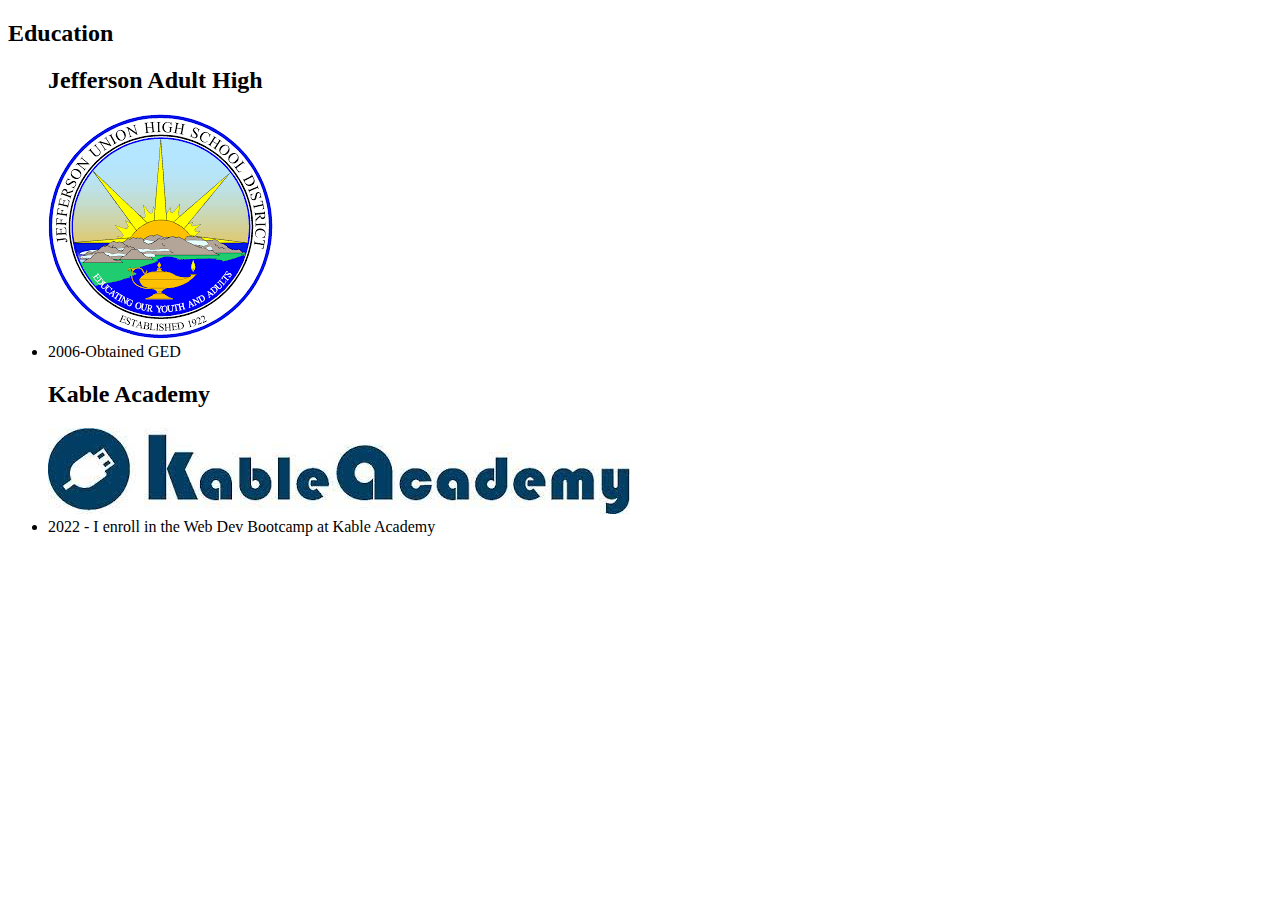
==== education.html @ ae8a5829 "Add files via upload" ====
<!DOCTYPE html>
<html lang="en">
<head>
    <meta charset="UTF-8">
    <meta http-equiv="X-UA-Compatible" content="IE=edge">
    <meta name="viewport" content="width=device-width, initial-scale=1.0">
    <title>Document</title>
</head> 
<body>
    <h2> Education</h2>
<ul>
    <H2> Jefferson Adult High</H2>
    <img src="[data-uri]" alt="">
    <li> 2006-Obtained GED</li>
    
    <h2> Kable Academy</h2>
    <img src="[data-uri]" alt="">
   <li>2022 - I enroll in the Web Dev Bootcamp at Kable Academy</li>
</ul>
</body>

</html>
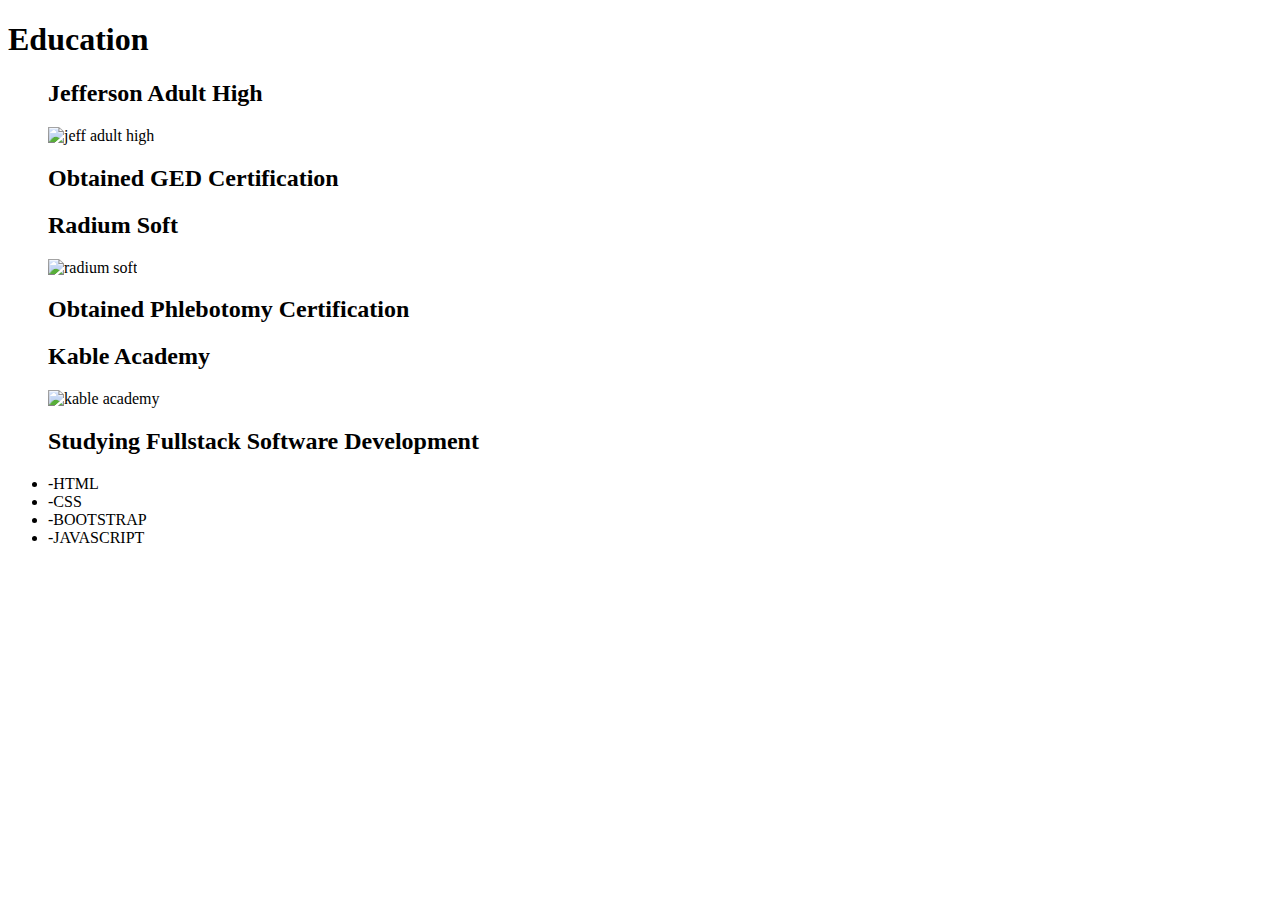
==== commit c0490078: "updated code" ====
--- a/education.html
+++ b/education.html
@@ -6,16 +6,38 @@
     <meta name="viewport" content="width=device-width, initial-scale=1.0">
     <title>Document</title>
 </head> 
+
+
 <body>
-    <h2> Education</h2>
+
+    <h1> Education</h1>
 <ul>
-    <H2> Jefferson Adult High</H2>
-    <img src="[data-uri]" alt="">
-    <li> 2006-Obtained GED</li>
+    <h2> Jefferson Adult High</h2>
+    <img src="https://www.juhsd.net/cms/lib/CA01902464/Centricity/Template/GlobalAssets/images///logos/JUHSDLOGO130.png" alt="jeff adult high">
+    <h2> Obtained GED Certification</h2>
+
+    <h2> Radium Soft</h2>
+    <img src = "https://radiumsoft.com/assets/images/logo.png" alt = "radium soft">
+    <h2> Obtained Phlebotomy Certification</h2>
+
     
     <h2> Kable Academy</h2>
-    <img src="[data-uri]" alt="">
-   <li>2022 - I enroll in the Web Dev Bootcamp at Kable Academy</li>
+    <img src="https://d92mrp7hetgfk.cloudfront.net/images/sites/misc/Kable_Academy_resized/original.jpg?1624052414" alt="kable academy">
+   <h2> Studying Fullstack Software Development</h2>
+   <li>    -HTML </li>
+   <li>    -CSS </li>
+   <li>    -BOOTSTRAP </li>
+   <li>    -JAVASCRIPT </li>
+
+   
+
+
+
+
+
+</ul> 
+
+
 </ul>
 </body>
 
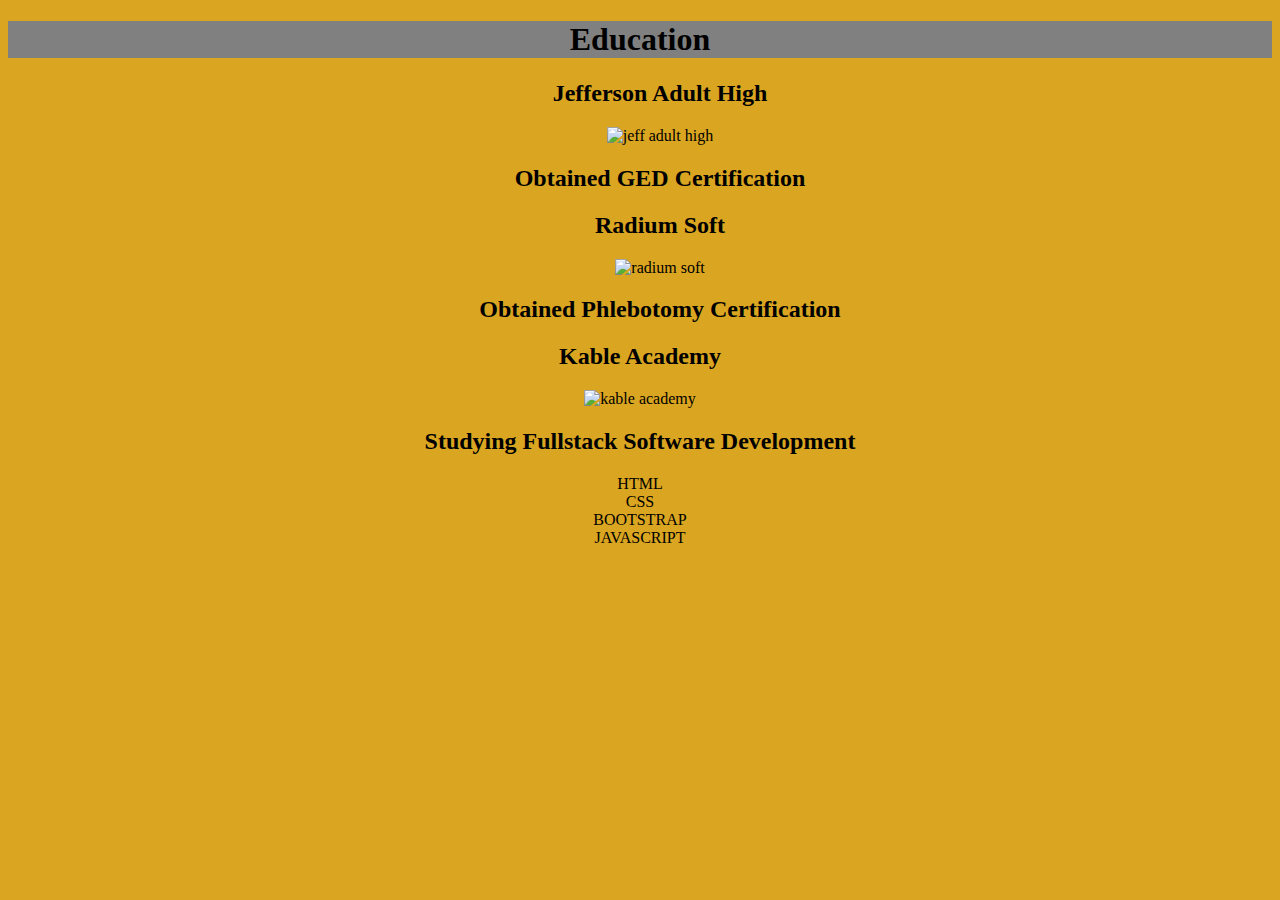
==== commit d8f4d911: "updating code" ====
--- a/education.html
+++ b/education.html
@@ -5,7 +5,16 @@
     <meta http-equiv="X-UA-Compatible" content="IE=edge">
     <meta name="viewport" content="width=device-width, initial-scale=1.0">
     <title>Document</title>
-</head> 
+    <link rel="stylesheet" href="style.css">
+    <style>
+      ul.no-bullets {
+        list-style-type: none;
+        margin: 0;
+        padding: 0;
+      }
+      </style>
+
+</head>
 
 
 <body>
@@ -17,17 +26,21 @@
     <h2> Obtained GED Certification</h2>
 
     <h2> Radium Soft</h2>
-    <img src = "https://radiumsoft.com/assets/images/logo.png" alt = "radium soft">
+    <img src = "https://radiumsoft.com/assets/images/logo.png" alt = "radium soft" class="smaller-image" width="600" height="300" >
     <h2> Obtained Phlebotomy Certification</h2>
-
+</ul>
     
     <h2> Kable Academy</h2>
-    <img src="https://d92mrp7hetgfk.cloudfront.net/images/sites/misc/Kable_Academy_resized/original.jpg?1624052414" alt="kable academy">
+    <img src="https://d92mrp7hetgfk.cloudfront.net/images/sites/misc/Kable_Academy_resized/original.jpg?1624052414" alt="kable academy" class ="smaller image" width =300 height="300">
    <h2> Studying Fullstack Software Development</h2>
-   <li>    -HTML </li>
-   <li>    -CSS </li>
-   <li>    -BOOTSTRAP </li>
-   <li>    -JAVASCRIPT </li>
+
+<ul.no-bullets>
+
+   <li> HTML </li>
+   <li> CSS </li>
+   <li> BOOTSTRAP </li>
+   <li> JAVASCRIPT </li>
+</ul.no-bullets>
 
    
 
--- a/style.css
+++ b/style.css
@@ -0,0 +1,26 @@
+head{ text-align: center;
+}
+    body
+{
+    background-color: goldenrod;
+    text-align: center;
+    
+ 
+    
+        h1 {
+          background-color: gray;
+          
+        }
+
+        h2
+        
+        div {
+          background-color: lightblue;
+          text-align:center
+        }
+        
+        ul.no-bullets {
+            list-style-type: none;
+            margin: 0;
+            padding: 0;
+          }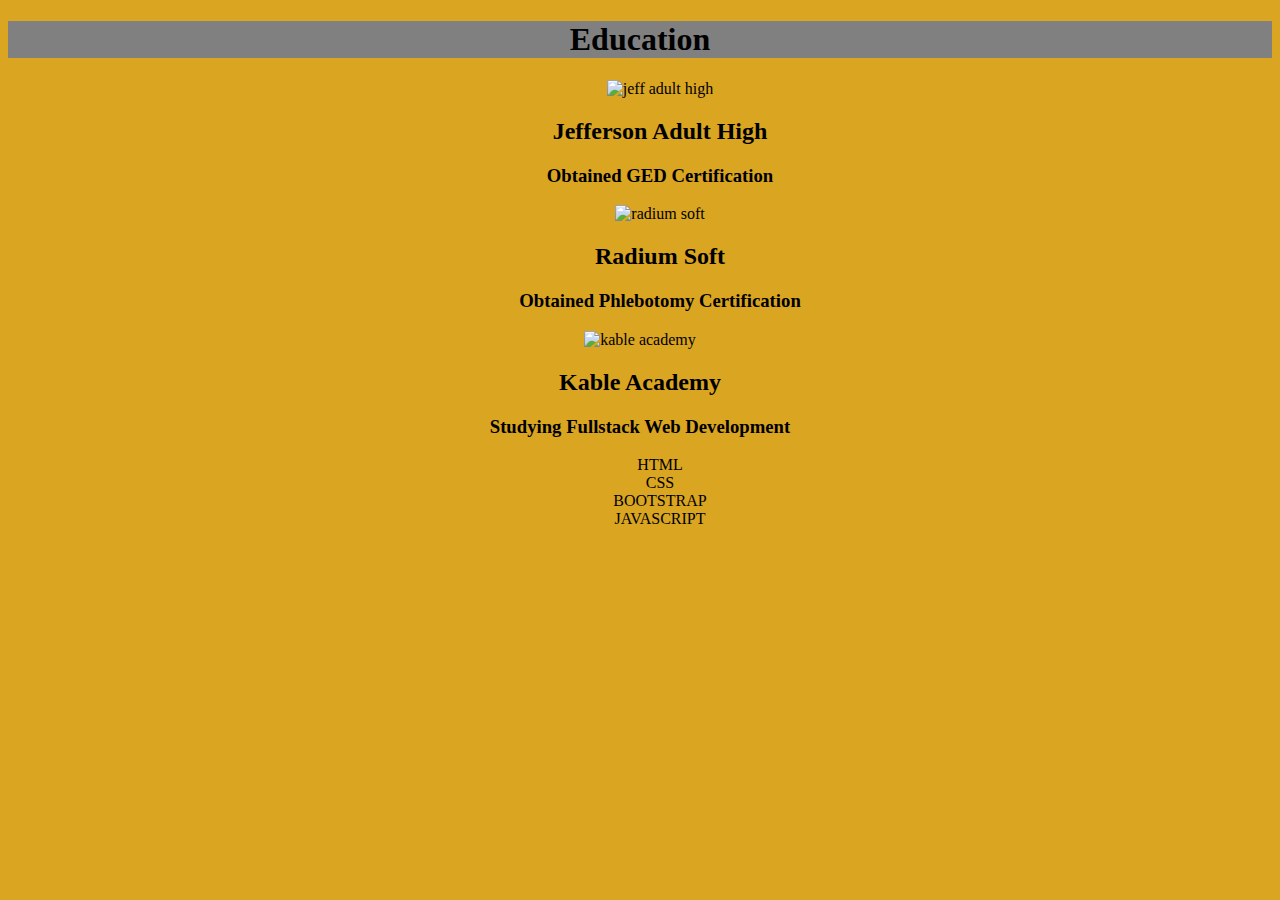
==== commit bf54f635: "updated files" ====
--- a/education.html
+++ b/education.html
@@ -4,7 +4,7 @@
     <meta charset="UTF-8">
     <meta http-equiv="X-UA-Compatible" content="IE=edge">
     <meta name="viewport" content="width=device-width, initial-scale=1.0">
-    <title>Document</title>
+    <title>Education</title>
     <link rel="stylesheet" href="style.css">
     <style>
       ul.no-bullets {
@@ -21,26 +21,31 @@
 
     <h1> Education</h1>
 <ul>
+
+  <img src="https://www.juhsd.net/cms/lib/CA01902464/Centricity/Template/GlobalAssets/images///logos/JUHSDLOGO130.png" alt="jeff adult high" class="smaller-image" width="100" height="100">
     <h2> Jefferson Adult High</h2>
-    <img src="https://www.juhsd.net/cms/lib/CA01902464/Centricity/Template/GlobalAssets/images///logos/JUHSDLOGO130.png" alt="jeff adult high">
-    <h2> Obtained GED Certification</h2>
+  
+    <h3> Obtained GED Certification</h3>
 
+    <img src = "https://radiumsoft.com/assets/images/logo.png" alt = "radium soft" class="smaller-image" width="250" height="30" >
     <h2> Radium Soft</h2>
-    <img src = "https://radiumsoft.com/assets/images/logo.png" alt = "radium soft" class="smaller-image" width="600" height="300" >
-    <h2> Obtained Phlebotomy Certification</h2>
+  
+    <h3> Obtained Phlebotomy Certification</h3>
 </ul>
-    
+
+    <p></p>
+<img src="https://d92mrp7hetgfk.cloudfront.net/images/sites/misc/Kable_Academy_resized/original.jpg?1624052414" alt="kable academy" class ="smaller image" width =100 height="100">
     <h2> Kable Academy</h2>
-    <img src="https://d92mrp7hetgfk.cloudfront.net/images/sites/misc/Kable_Academy_resized/original.jpg?1624052414" alt="kable academy" class ="smaller image" width =300 height="300">
-   <h2> Studying Fullstack Software Development</h2>
+ 
+   <h3> Studying Fullstack Web Development</h3>
 
-<ul.no-bullets>
+<ul>
 
    <li> HTML </li>
    <li> CSS </li>
    <li> BOOTSTRAP </li>
    <li> JAVASCRIPT </li>
-</ul.no-bullets>
+</ul>
 
    
 
--- a/style.css
+++ b/style.css
@@ -1,9 +1,7 @@
-head{ text-align: center;
-}
-    body
-{
+body{
     background-color: goldenrod;
     text-align: center;
+}
     
  
     
@@ -19,8 +17,29 @@
           text-align:center
         }
         
-        ul.no-bullets {
-            list-style-type: none;
-            margin: 0;
-            padding: 0;
-          }+        ul {
+          background-color: goldenrod;
+          list-style-type: none; 
+          
+         }
+        
+          .container{     
+            font-size: 40px;
+            width: 100%;
+            background: LightGray;
+            display: grid;
+            grid-template-columns: 50px 50px;
+
+            @media(max-width: 899px)
+           { (//max-height: 50vh);
+            }
+          
+          grid-template-areas:
+            "header header"
+            "advert content"
+            "footer footer";
+          }.
+              
+            
+
+      